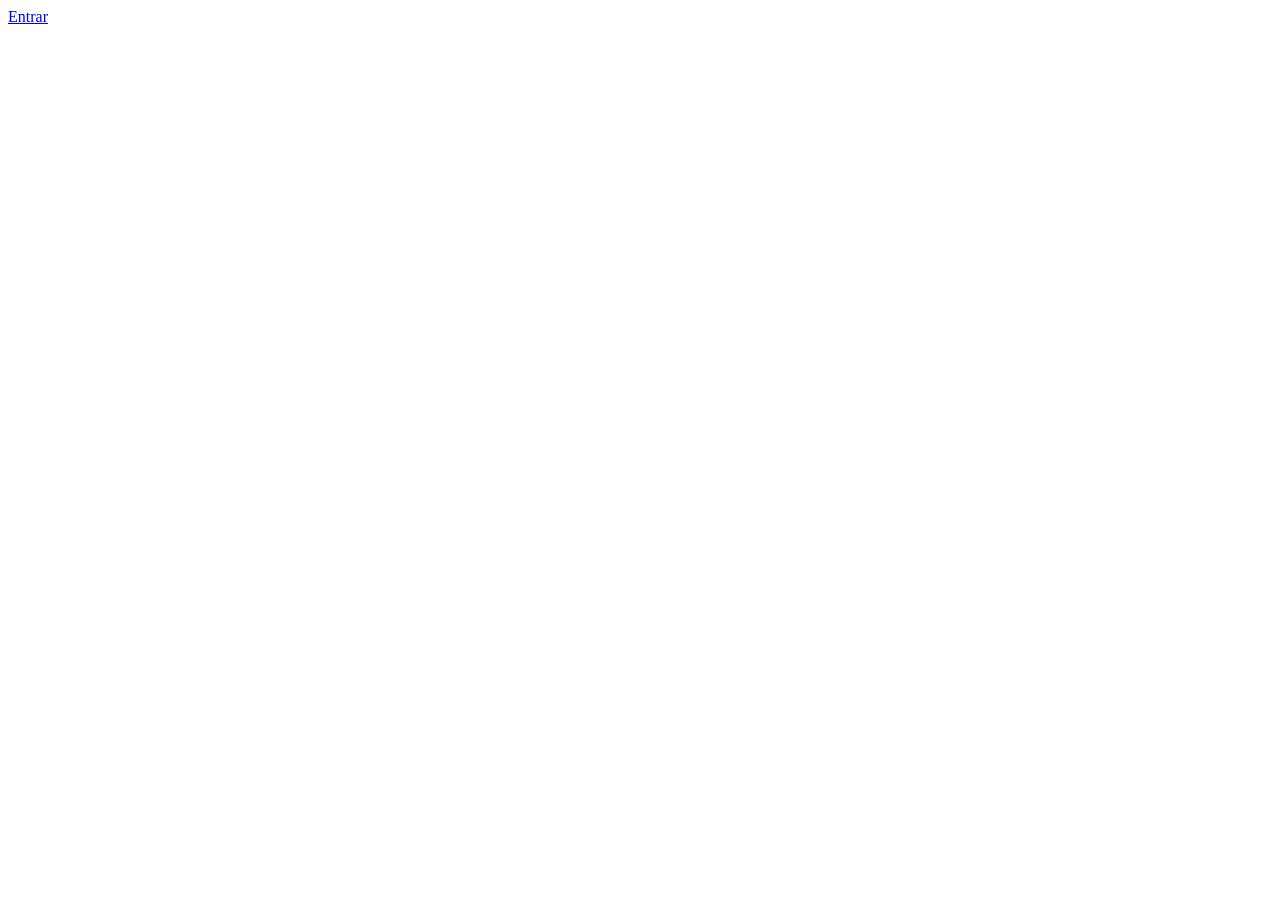
==== index.html @ f256a93a "feat: adicionar estrutura basica da pagina inicial" ====
<!doctype html>
<html lang="pt-br">
<head>
    <meta charset="utf-8">
    <meta name="viewport" content="width=device-width, initial-scale=1.0">
    <title>Loja Digital</title>
</head>
<body>
    <a href="./login.html">Entrar</a>
</body>
</html>
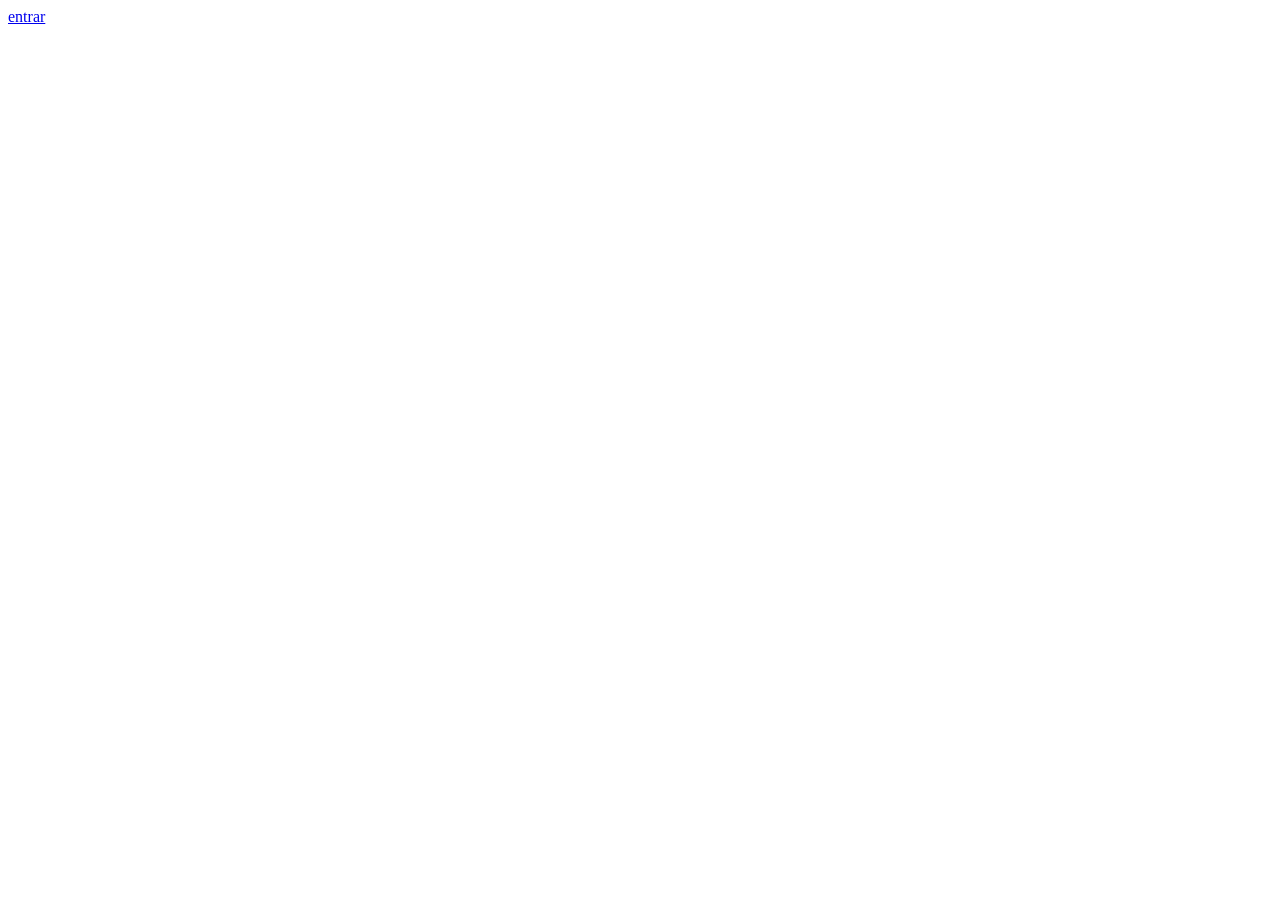
==== commit 3ba7cd0f: "estlizacao e codigo base da digital store" ====
--- a/index.html
+++ b/index.html
@@ -1,11 +1,15 @@
 <!doctype html>
+
 <html lang="pt-br">
-<head>
-    <meta charset="utf-8">
-    <meta name="viewport" content="width=device-width, initial-scale=1.0">
-    <title>Loja Digital</title>
-</head>
-<body>
-    <a href="./login.html">Entrar</a>
-</body>
+    <head>
+        <meta charset="utf-8" />
+        <meta
+            name="viewport"
+            content="width=device-width, initial-scale=1.0"
+        />
+        <title>Loja Digital</title>
+    </head>
+    <body>
+        <a href="./src/pages/login.html">entrar</a>
+    </body>
 </html>
